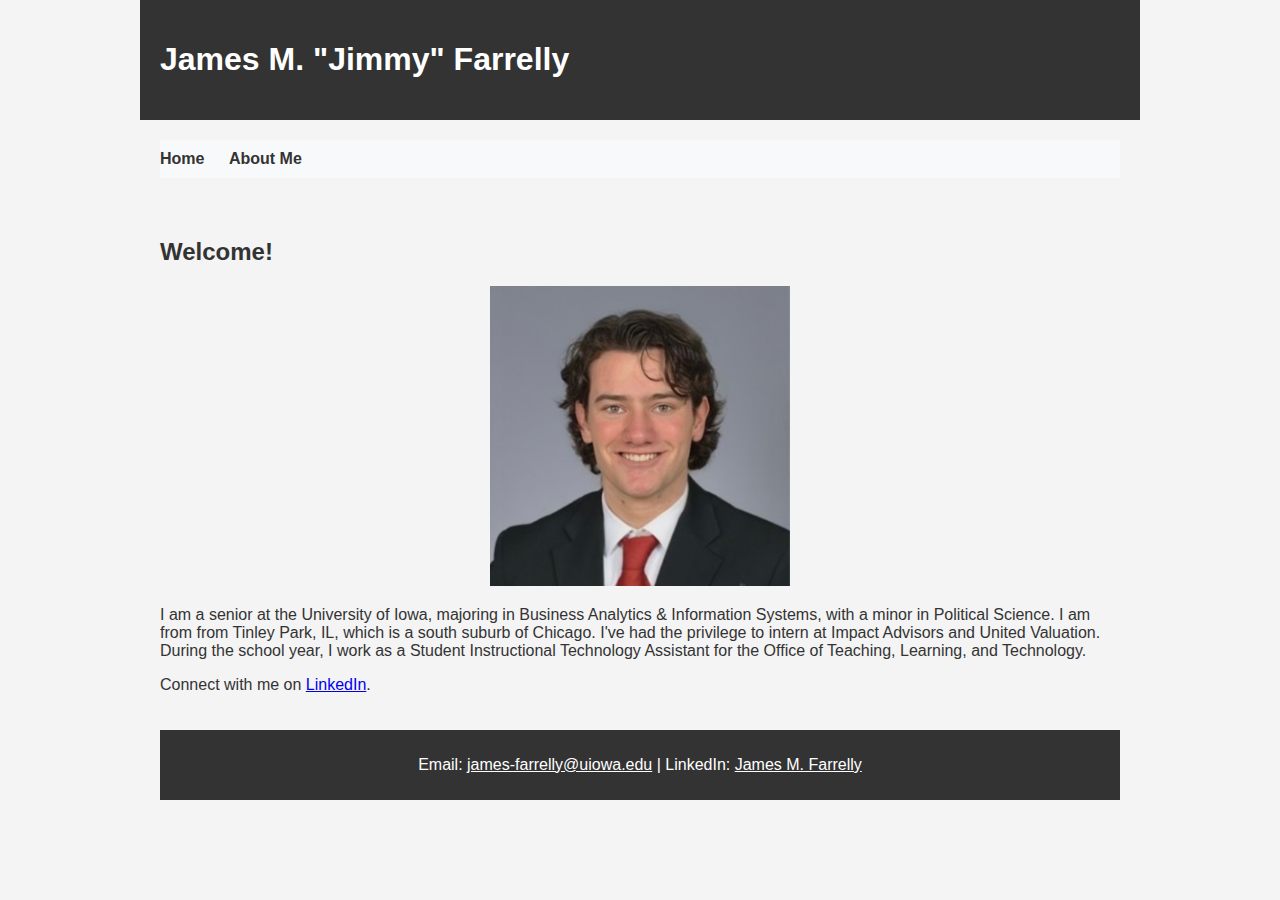
==== index.html @ 4ee0bb79 "changing footers" ====
<!DOCTYPE html>
<html lang="en">
<head>
    <meta charset="UTF-8">
    <meta name="viewport" content="width=device-width, initial-scale=1.0">
    <title>James M. "Jimmy" Farrelly</title>
    <link rel="stylesheet" href="style.css">
</head>
<body>
    <header>
        <h1>James M. "Jimmy" Farrelly</h1>
    </header>
    <nav>
        <ul>
            <li><a href="index.html">Home</a></li>
            <li><a href="about.html">About Me</a></li>
        </ul>
    </nav>
    <main>
        <h2>Welcome!</h2>
        <img src="images/headshot.jpg" alt="Headshot of Jimmy Farrelly" class="profile-pic">
        <p>I am a senior at the University of Iowa, majoring in Business Analytics & Information Systems, with a minor in Political Science. I am from from Tinley Park, IL, which is a south suburb of Chicago.
            I've had the privilege to intern at Impact Advisors and United Valuation. During the school year, I work as a Student Instructional Technology Assistant for the Office of Teaching, Learning, and Technology.</p>
        <p>Connect with me on <a href="https://www.linkedin.com/in/james-m-farrelly/" target="_blank">LinkedIn</a>.</p>
    </main>
    <footer>
        <p>Email: <a href="mailto:james-farrelly@uiowa.edu">james-farrelly@uiowa.edu</a> | LinkedIn: <a href="https://www.linkedin.com/in/james-m-farrelly/" target="_blank">James M. Farrelly</a></p>
    </footer>
</body>
</html>
---- style.css ----
body {
    font-family: Arial, sans-serif;
    background-color: #f4f4f4; /* Light grey background for the whole page */
    color: #333; /* Dark grey text for readability on light background */
    margin: 0;
    padding: 0;
}

header, nav, main, footer {
    max-width: 960px; /* Max width for content */
    margin: 0 auto; /* Center content */
    padding: 20px; /* Padding around content */
}

header {
    background-color: #333; /* Dark background for the header */
    color: white; /* White text color */
    text-align: left; /* Left-align the text for a change from too centered */
}

footer {
    background-color: #333; /* Dark background for the footer */
    color: white; /* White text color */
    text-align: center; /* Center-align the text */
    padding: 10px 0; /* Padding above and below the content */
}

nav ul {
    list-style-type: none; /* Remove default list styling */
    padding: 0; /* Remove default padding */
    text-align: left; /* Left-align the list items for a change from too centered */
    margin: 0; /* Remove default margin */
    background-color: #f8f9fa; /* Light background for better visibility */
    padding: 10px 0; /* Padding for the nav */
}

nav ul li {
    display: inline; /* Display list items inline */
    margin-right: 20px; /* Space to the right of list items */
}

nav ul li a {
    text-decoration: none; /* Remove default text decoration */
    color: #333; /* Dark text for contrast against light nav background */
    font-weight: bold; /* Bold font */
}

a:hover, a:active {
    color: #007bff; /* Bright blue for hover/active state for better visibility */
}

.profile-pic, .family-pic {
    display: block; /* Ensure images are block level for margin auto */
    max-width: 100%; /* Max width to fit container */
    height: auto; /* Maintain aspect ratio */
    margin: 20px auto; /* Center images */
}

.profile-pic {
    max-width: 300px; /* Specific max width for profile picture */
}

.family-pic {
    max-width: 400px; /* Specific max width for family picture */
    margin-bottom: 20px; /* Add some space below the family picture */
}

footer a {
    color: #ffffff; /* Ensure footer links are white for visibility */
}

footer a:hover {
    color: #ffdddd; /* Lighter pinkish shade for hover */
}
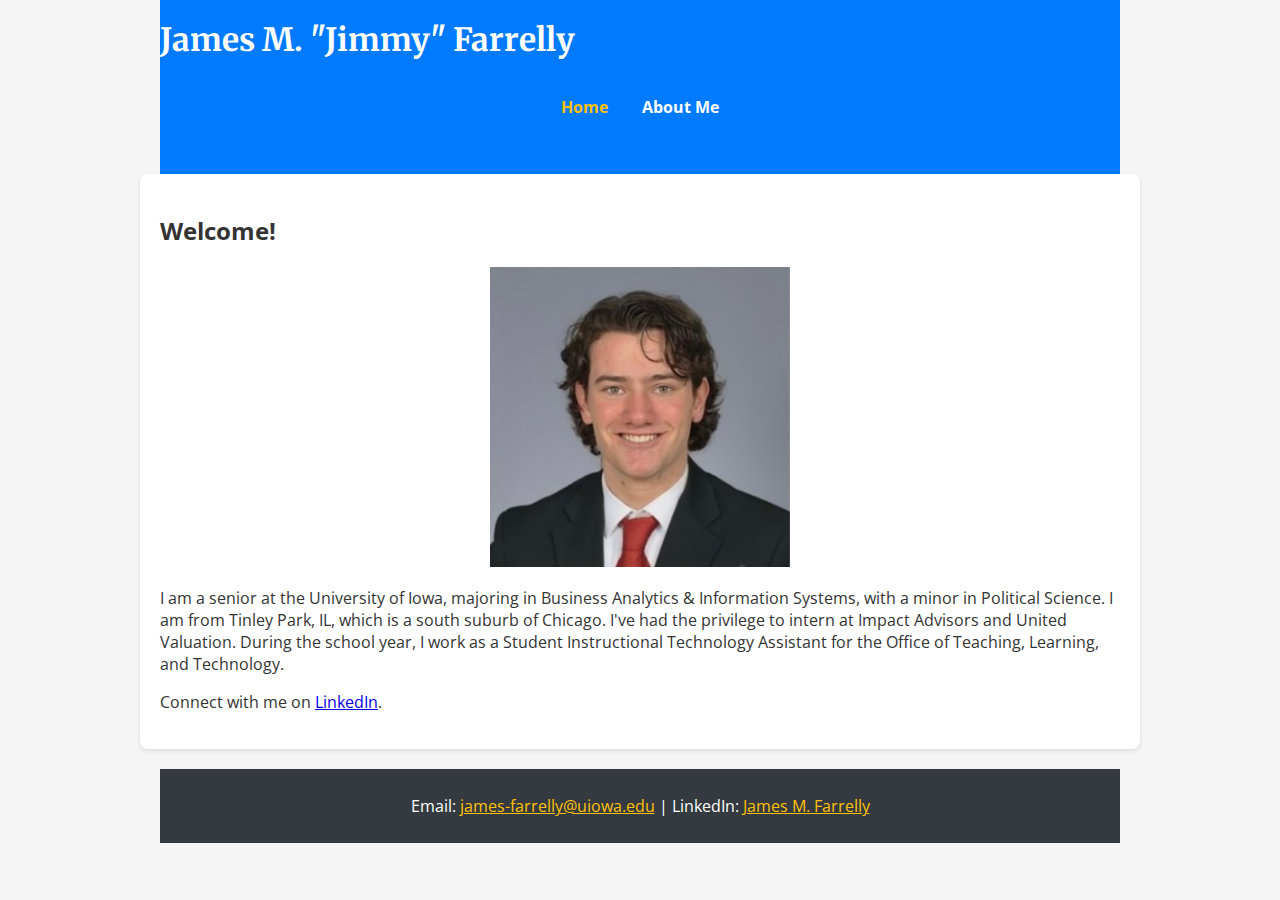
==== commit b09d217a: "Changing styles and formats" ====
--- a/index.html
+++ b/index.html
@@ -4,24 +4,26 @@
     <meta charset="UTF-8">
     <meta name="viewport" content="width=device-width, initial-scale=1.0">
     <title>James M. "Jimmy" Farrelly</title>
+    <link href="https://fonts.googleapis.com/css2?family=Merriweather:wght@400;700&family=Open+Sans:wght@400;700&display=swap" rel="stylesheet">
     <link rel="stylesheet" href="style.css">
 </head>
 <body>
     <header>
         <h1>James M. "Jimmy" Farrelly</h1>
+        <nav>
+            <ul>
+                <li><a href="index.html" class="active">Home</a></li>
+                <li><a href="about.html">About Me</a></li>
+            </ul>
+        </nav>
     </header>
-    <nav>
-        <ul>
-            <li><a href="index.html">Home</a></li>
-            <li><a href="about.html">About Me</a></li>
-        </ul>
-    </nav>
     <main>
-        <h2>Welcome!</h2>
-        <img src="images/headshot.jpg" alt="Headshot of Jimmy Farrelly" class="profile-pic">
-        <p>I am a senior at the University of Iowa, majoring in Business Analytics & Information Systems, with a minor in Political Science. I am from from Tinley Park, IL, which is a south suburb of Chicago.
-            I've had the privilege to intern at Impact Advisors and United Valuation. During the school year, I work as a Student Instructional Technology Assistant for the Office of Teaching, Learning, and Technology.</p>
-        <p>Connect with me on <a href="https://www.linkedin.com/in/james-m-farrelly/" target="_blank">LinkedIn</a>.</p>
+        <section class="intro">
+            <h2>Welcome!</h2>
+            <img src="images/headshot.jpg" alt="Headshot of Jimmy Farrelly" class="profile-pic">
+            <p>I am a senior at the University of Iowa, majoring in Business Analytics & Information Systems, with a minor in Political Science. I am from Tinley Park, IL, which is a south suburb of Chicago. I've had the privilege to intern at Impact Advisors and United Valuation. During the school year, I work as a Student Instructional Technology Assistant for the Office of Teaching, Learning, and Technology.</p>
+            <p>Connect with me on <a href="https://www.linkedin.com/in/james-m-farrelly/" target="_blank">LinkedIn</a>.</p>
+        </section>
     </main>
     <footer>
         <p>Email: <a href="mailto:james-farrelly@uiowa.edu">james-farrelly@uiowa.edu</a> | LinkedIn: <a href="https://www.linkedin.com/in/james-m-farrelly/" target="_blank">James M. Farrelly</a></p>
--- a/style.css
+++ b/style.css
@@ -1,74 +1,101 @@
 body {
-    font-family: Arial, sans-serif;
-    background-color: #f4f4f4; /* Light grey background for the whole page */
-    color: #333; /* Dark grey text for readability on light background */
+    font-family: 'Open Sans', sans-serif;
+    background-color: #f5f5f5;
+    color: #333;
     margin: 0;
     padding: 0;
 }
 
 header, nav, main, footer {
-    max-width: 960px; /* Max width for content */
-    margin: 0 auto; /* Center content */
-    padding: 20px; /* Padding around content */
+    max-width: 960px;
+    margin: 0 auto;
+    padding: 20px;
 }
 
 header {
-    background-color: #333; /* Dark background for the header */
-    color: white; /* White text color */
-    text-align: left; /* Left-align the text for a change from too centered */
+    background-color: #007bff;
+    color: #fff;
+    padding: 20px 0;
+}
+
+header h1 {
+    margin: 0;
+    font-family: 'Merriweather', serif;
+}
+
+nav ul {
+    list-style-type: none;
+    padding: 0;
+    text-align: center;
+}
+
+nav ul li {
+    display: inline;
+    margin: 0 15px;
+}
+
+nav ul li a {
+    text-decoration: none;
+    color: #fff;
+    font-weight: bold;
+}
+
+nav ul li a.active, nav ul li a:hover {
+    color: #ffc107;
+}
+
+.profile-pic, .family-pic {
+    width: 100%;
+    max-width: 300px;
+    height: auto;
+    margin: 20px auto;
+    display: block;
+}
+
+main {
+    background-color: #fff;
+    border-radius: 8px;
+    box-shadow: 0 2px 4px rgba(0,0,0,0.1);
+    padding: 20px;
 }
 
 footer {
-    background-color: #333; /* Dark background for the footer */
-    color: white; /* White text color */
-    text-align: center; /* Center-align the text */
-    padding: 10px 0; /* Padding above and below the content */
-}
-
-nav ul {
-    list-style-type: none; /* Remove default list styling */
-    padding: 0; /* Remove default padding */
-    text-align: left; /* Left-align the list items for a change from too centered */
-    margin: 0; /* Remove default margin */
-    background-color: #f8f9fa; /* Light background for better visibility */
-    padding: 10px 0; /* Padding for the nav */
-}
-
-nav ul li {
-    display: inline; /* Display list items inline */
-    margin-right: 20px; /* Space to the right of list items */
-}
-
-nav ul li a {
-    text-decoration: none; /* Remove default text decoration */
-    color: #333; /* Dark text for contrast against light nav background */
-    font-weight: bold; /* Bold font */
-}
-
-a:hover, a:active {
-    color: #007bff; /* Bright blue for hover/active state for better visibility */
-}
-
-.profile-pic, .family-pic {
-    display: block; /* Ensure images are block level for margin auto */
-    max-width: 100%; /* Max width to fit container */
-    height: auto; /* Maintain aspect ratio */
-    margin: 20px auto; /* Center images */
-}
-
-.profile-pic {
-    max-width: 300px; /* Specific max width for profile picture */
-}
-
-.family-pic {
-    max-width: 400px; /* Specific max width for family picture */
-    margin-bottom: 20px; /* Add some space below the family picture */
+    background-color: #343a40;
+    color: #fff;
+    text-align: center;
+    padding: 10px 0;
+    margin-top: 20px;
 }
 
 footer a {
-    color: #ffffff; /* Ensure footer links are white for visibility */
+    color: #ffc107;
 }
 
 footer a:hover {
-    color: #ffdddd; /* Lighter pinkish shade for hover */
+    color: #fff;
 }
+
+table {
+    width: 100%;
+    border-collapse: collapse;
+}
+
+table th, table td {
+    text-align: left;
+    padding: 8px;
+}
+
+table tr:nth-child(even) {
+    background-color: #f2f2f2;
+}
+
+@media (max-width: 768px) {
+    header, nav, main, footer {
+        padding: 10px;
+    }
+
+    nav ul li {
+        display: block;
+        margin: 10px 0;
+    }
+}
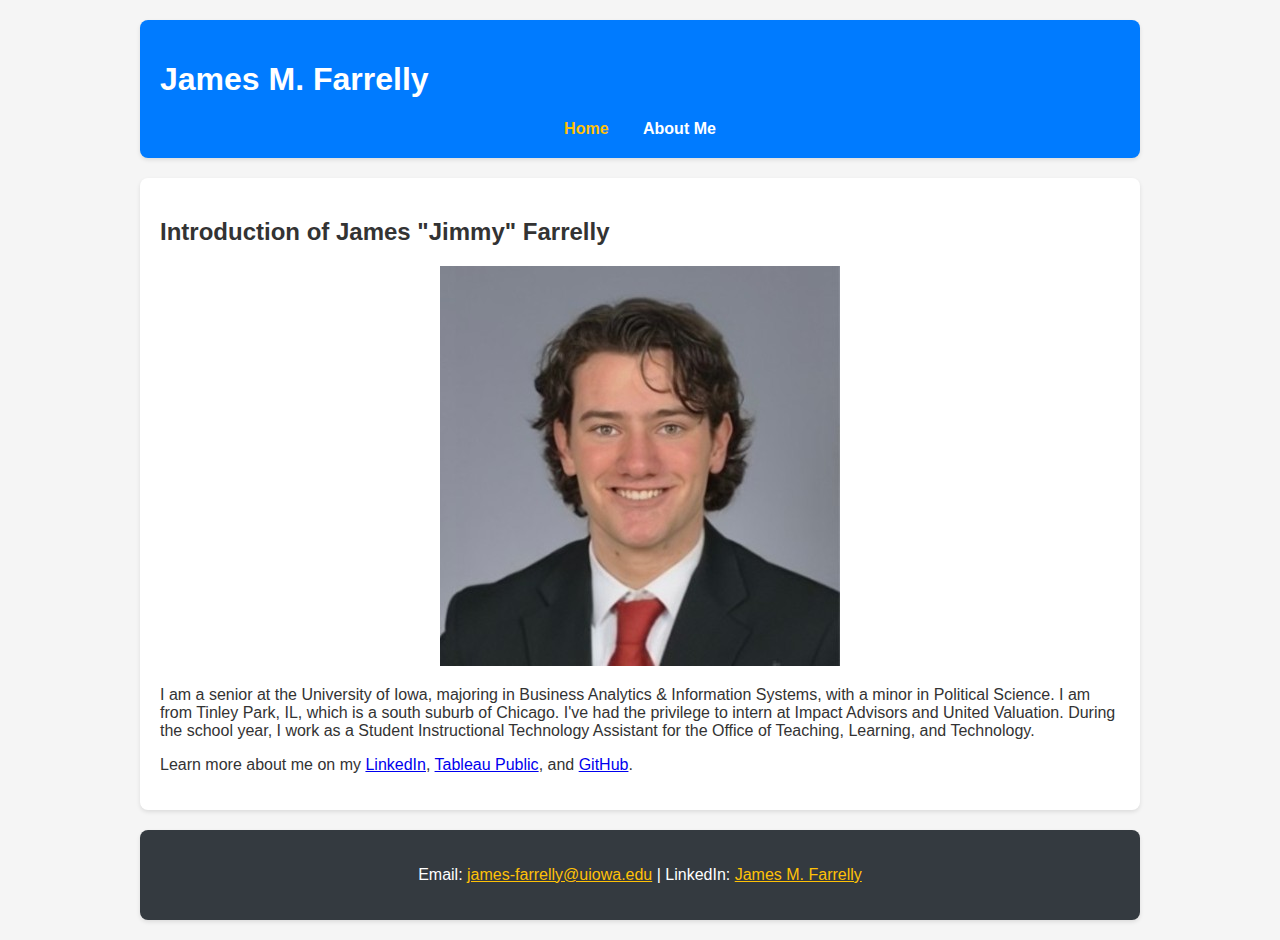
==== commit b481c926: "updating margins" ====
--- a/index.html
+++ b/index.html
@@ -3,13 +3,12 @@
 <head>
     <meta charset="UTF-8">
     <meta name="viewport" content="width=device-width, initial-scale=1.0">
-    <title>James M. "Jimmy" Farrelly</title>
-    <link href="https://fonts.googleapis.com/css2?family=Merriweather:wght@400;700&family=Open+Sans:wght@400;700&display=swap" rel="stylesheet">
+    <title>James M. Farrelly</title>
     <link rel="stylesheet" href="style.css">
 </head>
 <body>
     <header>
-        <h1>James M. "Jimmy" Farrelly</h1>
+        <h1>James M. Farrelly</h1>
         <nav>
             <ul>
                 <li><a href="index.html" class="active">Home</a></li>
@@ -19,10 +18,10 @@
     </header>
     <main>
         <section class="intro">
-            <h2>Welcome!</h2>
+            <h2>Introduction of James "Jimmy" Farrelly</h2>
             <img src="images/headshot.jpg" alt="Headshot of Jimmy Farrelly" class="profile-pic">
             <p>I am a senior at the University of Iowa, majoring in Business Analytics & Information Systems, with a minor in Political Science. I am from Tinley Park, IL, which is a south suburb of Chicago. I've had the privilege to intern at Impact Advisors and United Valuation. During the school year, I work as a Student Instructional Technology Assistant for the Office of Teaching, Learning, and Technology.</p>
-            <p>Connect with me on <a href="https://www.linkedin.com/in/james-m-farrelly/" target="_blank">LinkedIn</a>.</p>
+            <p>Learn more about me on my <a href="https://www.linkedin.com/in/james-m-farrelly/" target="_blank">LinkedIn</a>, <a href="https://public.tableau.com/app/profile/james.farrelly6232" target="_blank">Tableau Public</a>, and <a href="https://github.com/jfarrelly27" target="_blank">GitHub</a>.</p>
         </section>
     </main>
     <footer>
--- a/style.css
+++ b/style.css
@@ -1,31 +1,29 @@
 body {
-    font-family: 'Open Sans', sans-serif;
+    font-family: Arial, sans-serif;
     background-color: #f5f5f5;
     color: #333;
     margin: 0;
     padding: 0;
 }
 
-header, nav, main, footer {
+header, main, footer {
     max-width: 960px;
-    margin: 0 auto;
+    margin: 20px auto; /* Consistent outer margin */
     padding: 20px;
+    background-color: #fff; /* Example background color, adjust as needed */
+    box-shadow: 0 2px 4px rgba(0,0,0,0.1); /* Optional: adds depth */
+    border-radius: 8px; /* Optional: softens the edges */
 }
 
 header {
-    background-color: #007bff;
+    background-color: #007bff; /* Specific background color for header */
     color: #fff;
-    padding: 20px 0;
-}
-
-header h1 {
-    margin: 0;
-    font-family: 'Merriweather', serif;
 }
 
 nav ul {
     list-style-type: none;
     padding: 0;
+    margin: 0; /* Ensure nav aligns properly within header */
     text-align: center;
 }
 
@@ -46,25 +44,42 @@
 
 .profile-pic, .family-pic {
     width: 100%;
-    max-width: 300px;
-    height: auto;
-    margin: 20px auto;
+    max-width: 400px; /* Adjusted for the profile pic */
+    height: auto; /* Maintains aspect ratio */
+    margin: 20px auto; /* Centers the image */
     display: block;
 }
 
-main {
-    background-color: #fff;
-    border-radius: 8px;
-    box-shadow: 0 2px 4px rgba(0,0,0,0.1);
-    padding: 20px;
+.styled-table {
+    border-collapse: collapse;
+    margin: 25px auto;
+    font-size: 0.9em;
+    min-width: 400px;
+    border-radius: 5px 5px 0 0;
+    overflow: hidden;
+    box-shadow: 0 0 20px rgba(0,0,0,0.15);
+}
+
+.styled-table th, .styled-table td {
+    padding: 12px 15px;
+}
+
+.styled-table tbody tr {
+    border-bottom: 1px solid #dddddd;
+}
+
+.styled-table tbody tr:nth-of-type(even) {
+    background-color: #f3f3f3;
+}
+
+.styled-table tbody tr:last-of-type {
+    border-bottom: 2px solid #ffffff;
 }
 
 footer {
     background-color: #343a40;
     color: #fff;
     text-align: center;
-    padding: 10px 0;
-    margin-top: 20px;
 }
 
 footer a {
@@ -75,27 +90,13 @@
     color: #fff;
 }
 
-table {
-    width: 100%;
-    border-collapse: collapse;
-}
-
-table th, table td {
-    text-align: left;
-    padding: 8px;
-}
-
-table tr:nth-child(even) {
-    background-color: #f2f2f2;
-}
-
 @media (max-width: 768px) {
-    header, nav, main, footer {
+    header, main, footer {
         padding: 10px;
+        margin: 10px auto; /* Adjusted for consistent responsive margins */
     }
-
-    nav ul li {
-        display: block;
-        margin: 10px 0;
+    
+    .profile-pic, .family-pic {
+        max-width: 100%; /* Allows images to scale down on smaller screens */
     }
 }
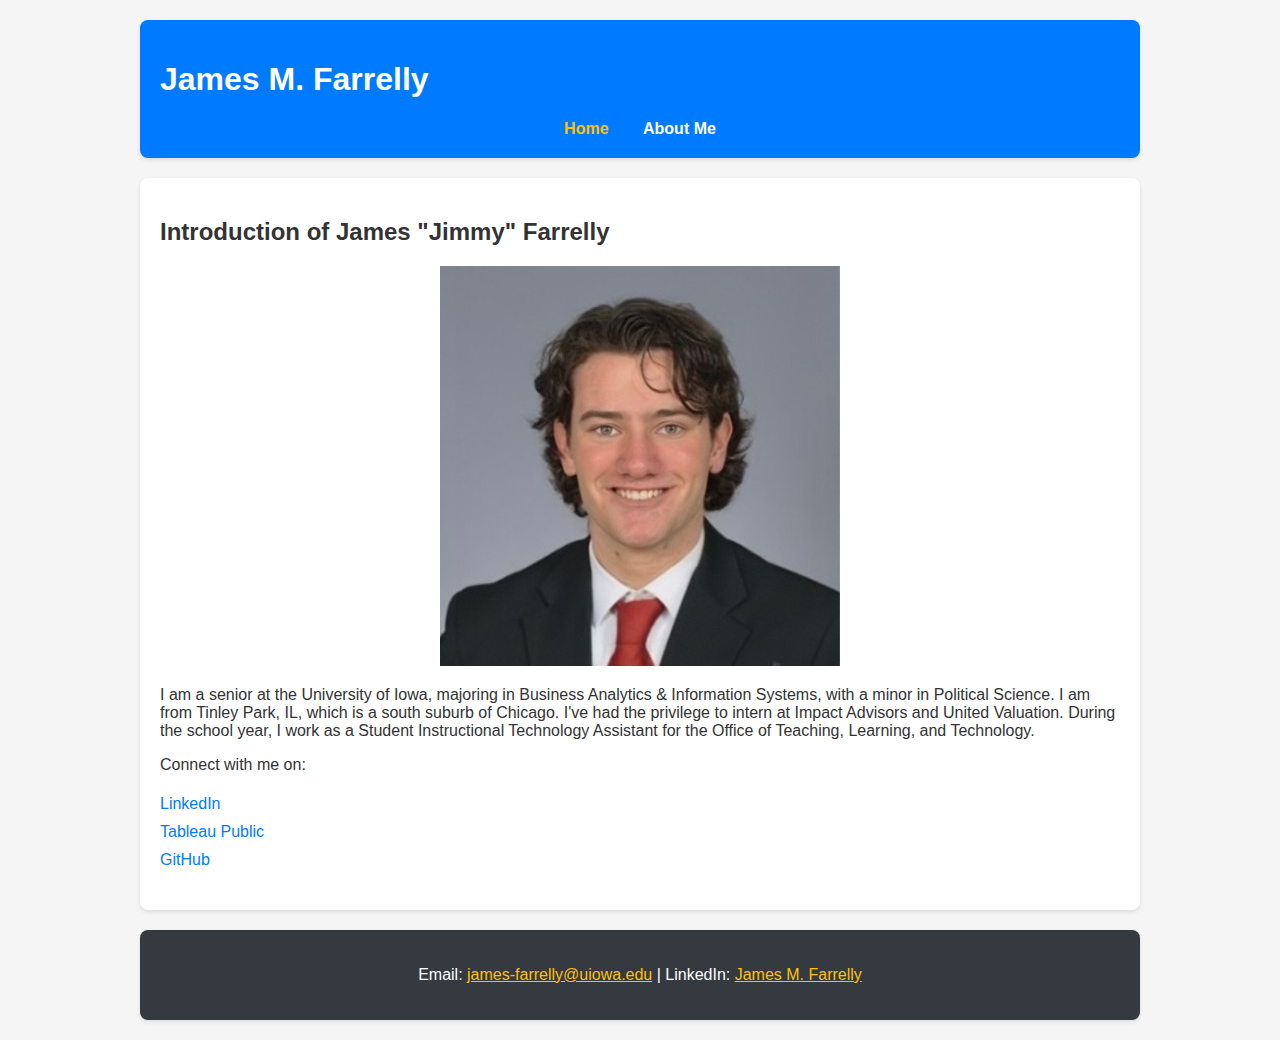
==== commit 44a3f110: "Final Styling" ====
--- a/index.html
+++ b/index.html
@@ -21,8 +21,13 @@
             <h2>Introduction of James "Jimmy" Farrelly</h2>
             <img src="images/headshot.jpg" alt="Headshot of Jimmy Farrelly" class="profile-pic">
             <p>I am a senior at the University of Iowa, majoring in Business Analytics & Information Systems, with a minor in Political Science. I am from Tinley Park, IL, which is a south suburb of Chicago. I've had the privilege to intern at Impact Advisors and United Valuation. During the school year, I work as a Student Instructional Technology Assistant for the Office of Teaching, Learning, and Technology.</p>
-            <p>Learn more about me on my <a href="https://www.linkedin.com/in/james-m-farrelly/" target="_blank">LinkedIn</a>, <a href="https://public.tableau.com/app/profile/james.farrelly6232" target="_blank">Tableau Public</a>, and <a href="https://github.com/jfarrelly27" target="_blank">GitHub</a>.</p>
-        </section>
+            <p>Connect with me on:</p>
+            <ul>
+                <li><a href="https://www.linkedin.com/in/james-m-farrelly/" target="_blank">LinkedIn</a></li>
+                <li><a href="https://public.tableau.com/app/profile/james.farrelly6232" target="_blank">Tableau Public</a></li>
+                <li><a href="https://github.com/jfarrelly2" target="_blank">GitHub</a></li>
+            </ul>
+                    </section>
     </main>
     <footer>
         <p>Email: <a href="mailto:james-farrelly@uiowa.edu">james-farrelly@uiowa.edu</a> | LinkedIn: <a href="https://www.linkedin.com/in/james-m-farrelly/" target="_blank">James M. Farrelly</a></p>
--- a/style.css
+++ b/style.css
@@ -100,3 +100,21 @@
         max-width: 100%; /* Allows images to scale down on smaller screens */
     }
 }
+
+ul {
+    list-style-type: none; /* Removes the default list bullet */
+    padding: 0;
+}
+
+ul li {
+    padding: 5px 0; /* Adds some vertical padding for list items */
+}
+
+ul li a {
+    color: #007bff; /* Sets the link color */
+    text-decoration: none; /* Removes the underline from links */
+}
+
+ul li a:hover {
+    text-decoration: underline; /* Adds underline on hover for better link visibility */
+}
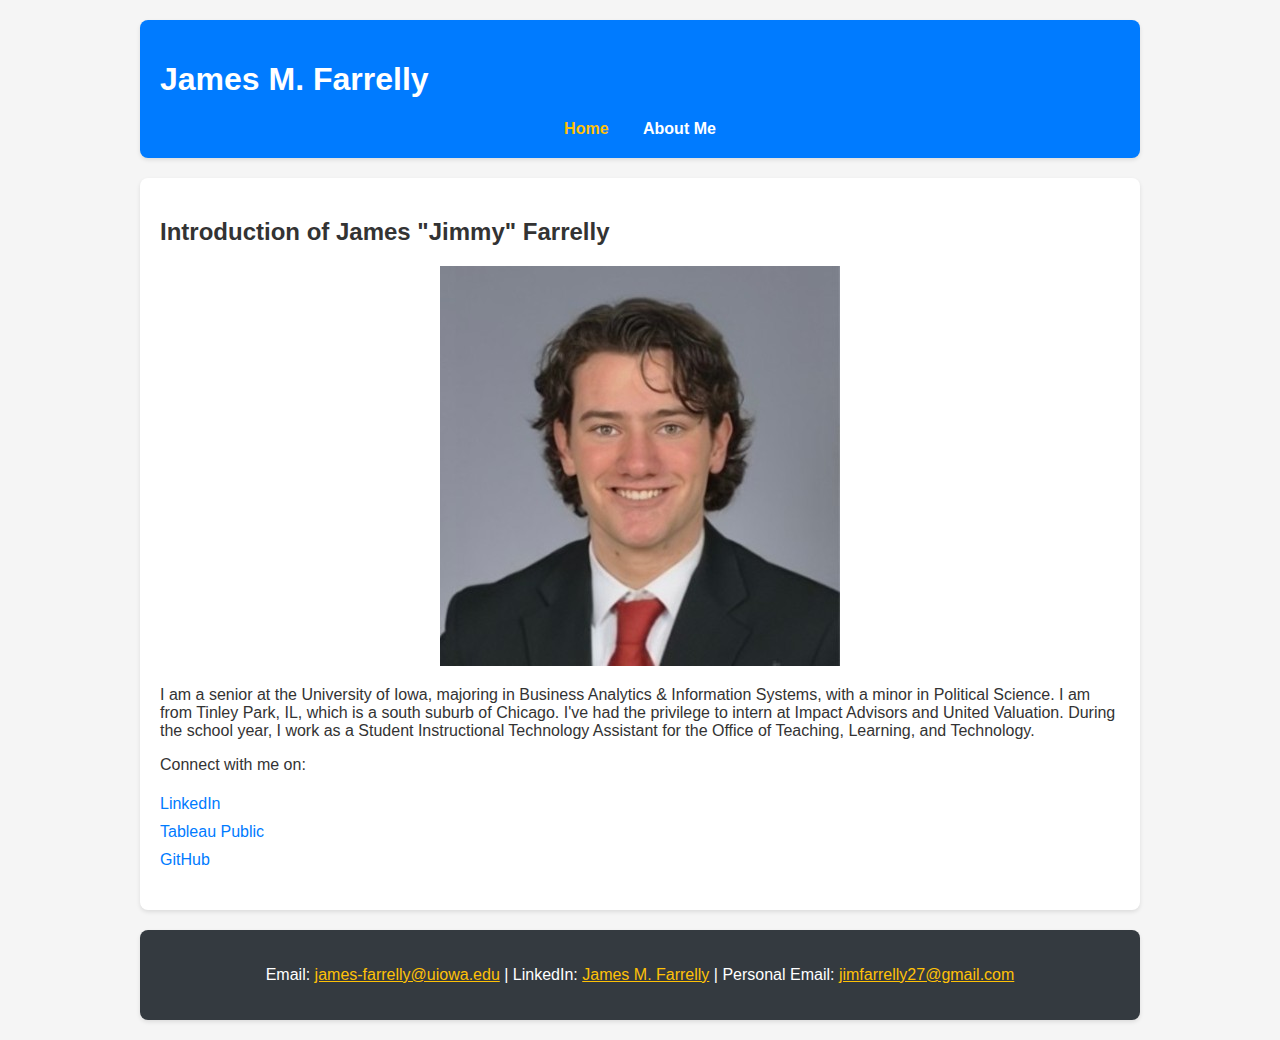
==== commit aea2e029: "Finishing touches & Adding Resume" ====
--- a/index.html
+++ b/index.html
@@ -30,7 +30,7 @@
                     </section>
     </main>
     <footer>
-        <p>Email: <a href="mailto:james-farrelly@uiowa.edu">james-farrelly@uiowa.edu</a> | LinkedIn: <a href="https://www.linkedin.com/in/james-m-farrelly/" target="_blank">James M. Farrelly</a></p>
-    </footer>
+        <p>Email: <a href="mailto:james-farrelly@uiowa.edu">james-farrelly@uiowa.edu</a> | LinkedIn: <a href="https://www.linkedin.com/in/james-m-farrelly/" target="_blank">James M. Farrelly</a> | Personal Email: <a href="mailto:jimfarrelly27@gmail.com">jimfarrelly27@gmail.com</a></p>
+    </footer>    
 </body>
 </html>
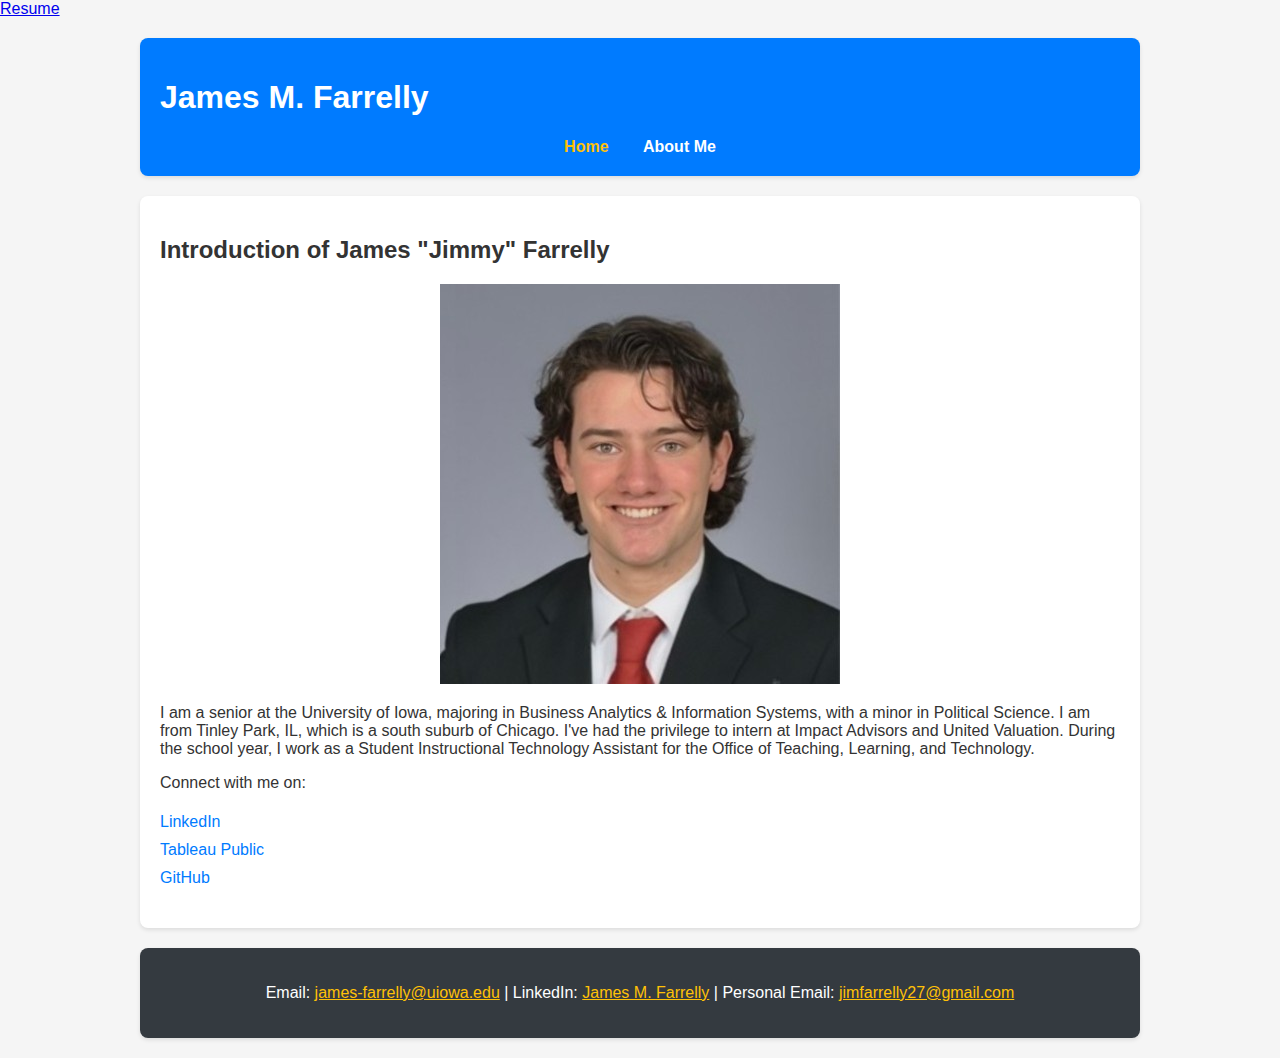
==== commit f73e3531: "Adding more info about myself, tweaking resume (final draft)" ====
--- a/index.html
+++ b/index.html
@@ -5,6 +5,7 @@
     <meta name="viewport" content="width=device-width, initial-scale=1.0">
     <title>James M. Farrelly</title>
     <link rel="stylesheet" href="style.css">
+    <li><a href="https://drive.google.com/file/d/1MaWfJ2eK3L279su2-7jZW5shY8xsWWBn/view?usp=sharing" target="_blank">Resume</a></li> 
 </head>
 <body>
     <header>
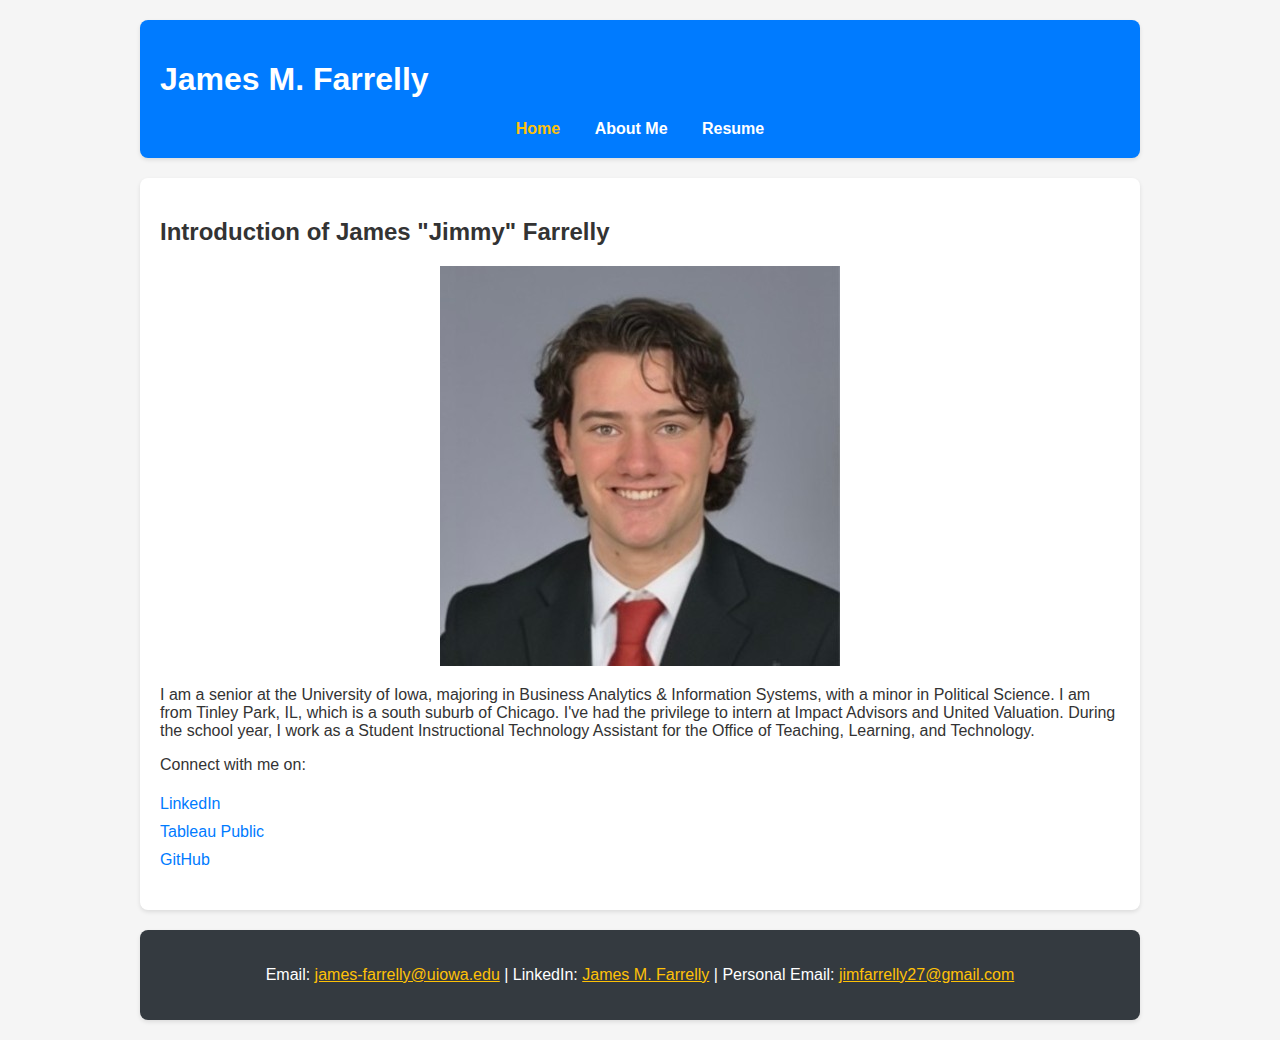
==== commit 8f52433a: "Final addition of resume" ====
--- a/index.html
+++ b/index.html
@@ -5,7 +5,6 @@
     <meta name="viewport" content="width=device-width, initial-scale=1.0">
     <title>James M. Farrelly</title>
     <link rel="stylesheet" href="style.css">
-    <li><a href="https://drive.google.com/file/d/1MaWfJ2eK3L279su2-7jZW5shY8xsWWBn/view?usp=sharing" target="_blank">Resume</a></li> 
 </head>
 <body>
     <header>
@@ -14,6 +13,7 @@
             <ul>
                 <li><a href="index.html" class="active">Home</a></li>
                 <li><a href="about.html">About Me</a></li>
+                <li><a href="https://drive.google.com/file/d/1MaWfJ2eK3L279su2-7jZW5shY8xsWWBn/view?usp=sharing" target="_blank">Resume</a></li> 
             </ul>
         </nav>
     </header>
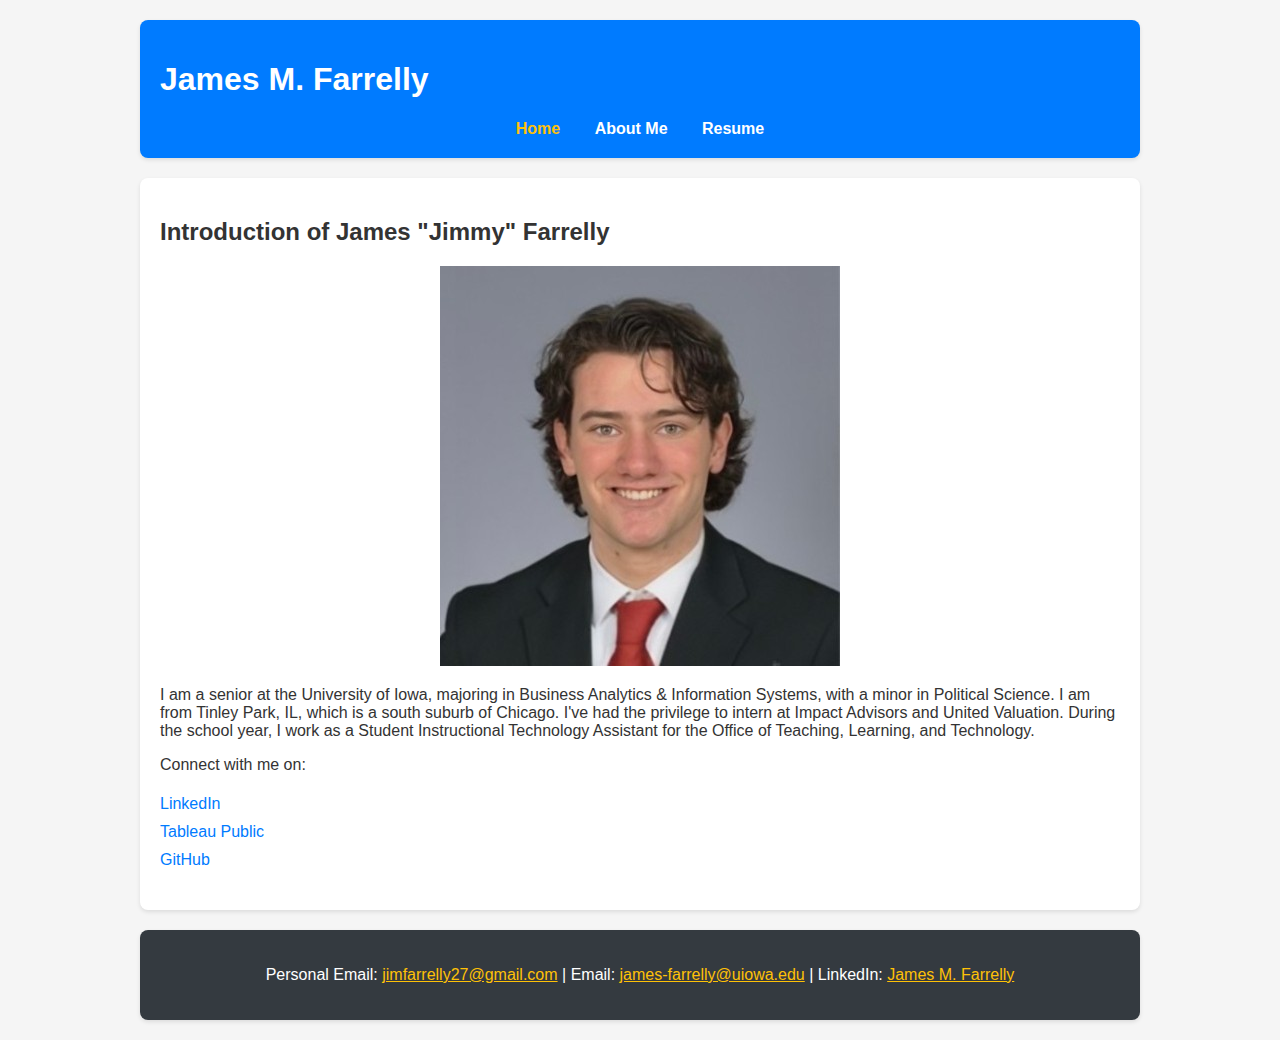
==== commit 58072dd2: "restructured footer" ====
--- a/index.html
+++ b/index.html
@@ -31,7 +31,7 @@
                     </section>
     </main>
     <footer>
-        <p>Email: <a href="mailto:james-farrelly@uiowa.edu">james-farrelly@uiowa.edu</a> | LinkedIn: <a href="https://www.linkedin.com/in/james-m-farrelly/" target="_blank">James M. Farrelly</a> | Personal Email: <a href="mailto:jimfarrelly27@gmail.com">jimfarrelly27@gmail.com</a></p>
+        <p>Personal Email: <a href="mailto:jimfarrelly27@gmail.com">jimfarrelly27@gmail.com</a> | Email: <a href="mailto:james-farrelly@uiowa.edu">james-farrelly@uiowa.edu</a> | LinkedIn: <a href="https://www.linkedin.com/in/james-m-farrelly/" target="_blank">James M. Farrelly</a></p>
     </footer>    
 </body>
 </html>
